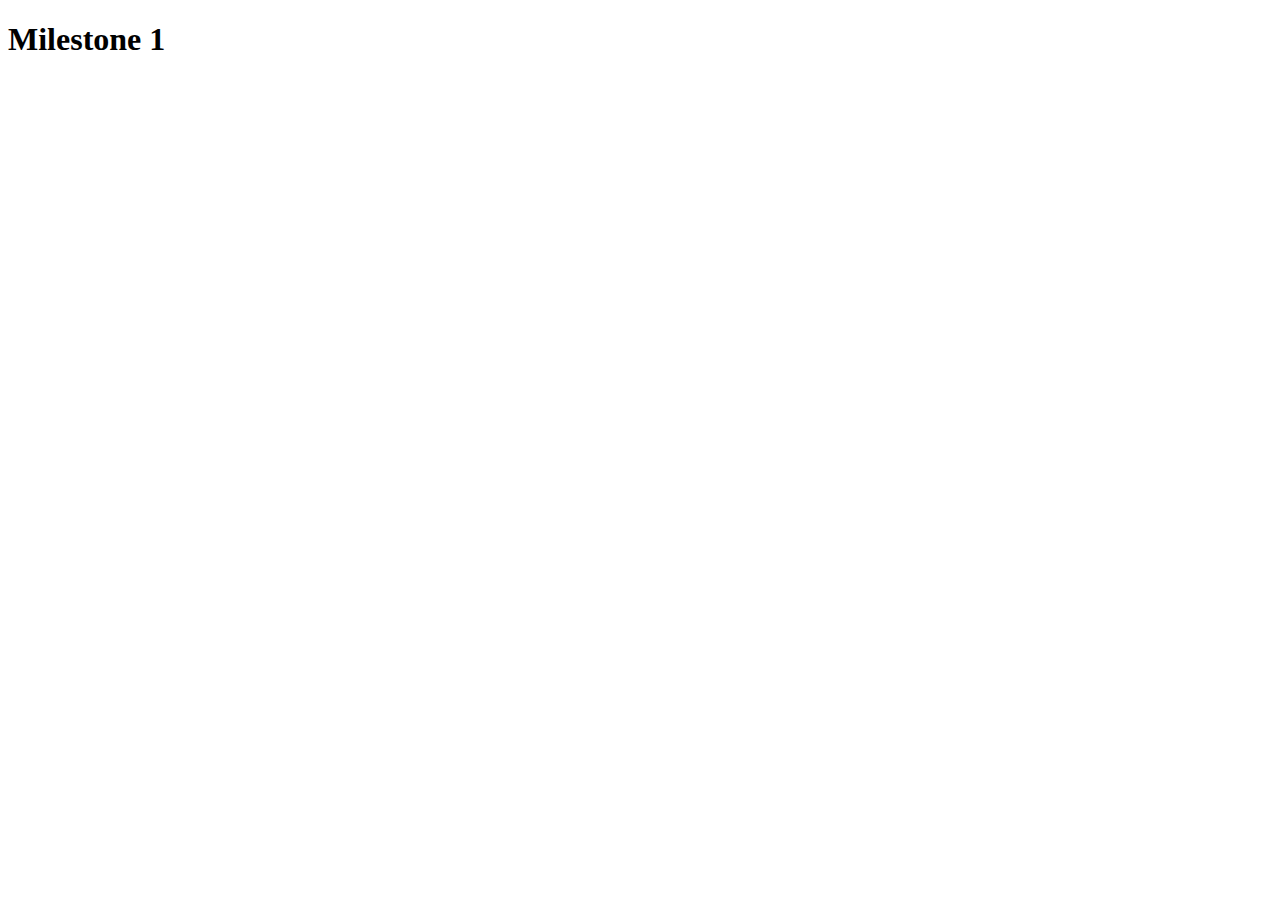
==== index.html @ f19ae92d "Create index.html" ====
<!DOCTYPE html>
<html lang="en">
<head>
    <meta charset="UTF-8">
    <meta name="viewport" content="width=device-width, initial-scale=1.0">
    <title>Milestones</title>
</head>
<body>
    <h1>Milestone 1</h1>
</body>
</html>
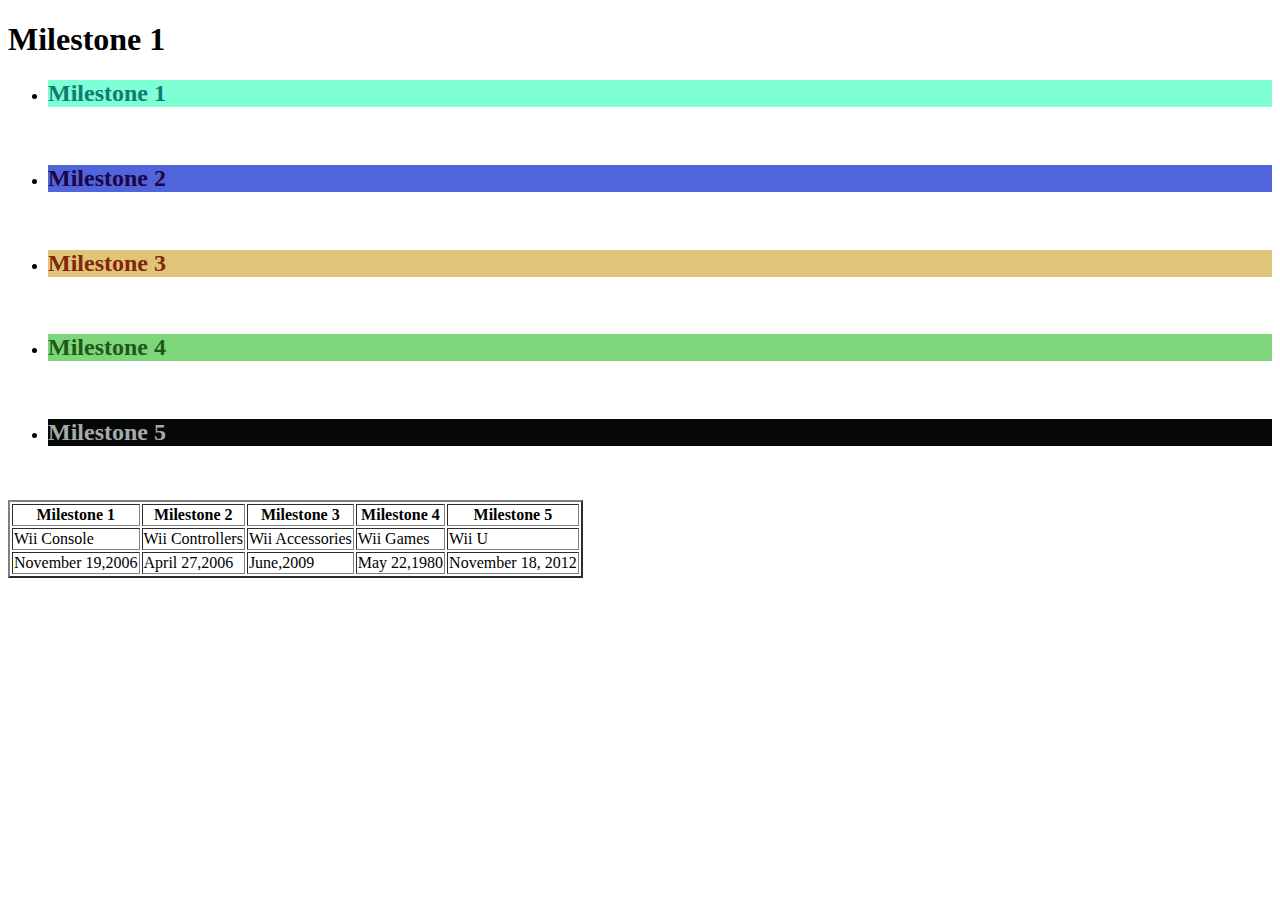
==== commit d232f3f6: "Update index.html" ====
--- a/index.html
+++ b/index.html
@@ -3,9 +3,56 @@
 <head>
     <meta charset="UTF-8">
     <meta name="viewport" content="width=device-width, initial-scale=1.0">
-    <title>Milestones</title>
+    <title>Milestones of the Wii</title>
 </head>
 <body>
     <h1>Milestone 1</h1>
+    <ul>
+        <li>
+            <h2 style="background-color: aquamarine; color:rgb(18, 122, 117)" >Milestone 1</h2>
+            <a href="https://en.wikipedia.org/wiki/Wii"><img src="https://encrypted-tbn0.gstatic.com/images?q=tbn:ANd9GcSiv_9RSh1MmVPRAGcudnZMuWz0FrZ_5BFqfg&s" alt=""></a>
+        </li>
+        <li>
+            <h2 style="background-color: rgb(80, 101, 219); color:rgb(29, 5, 71)" >Milestone 2</h2>
+            <a href="https://en.wikipedia.org/wiki/Wii_Remote"><img src="https://encrypted-tbn0.gstatic.com/images?q=tbn:ANd9GcRZ06IfR_DziDm1LfO3BTFpscV1vGXXACepRg&s" alt=""></a>
+        </li>
+        <li>
+            <h2 style="background-color: rgb(224, 197, 121); color:rgb(131, 39, 12)" >Milestone 3</h2>
+            <a href="https://en.wikipedia.org/wiki/Third-party_accessories_for_the_Wii_Remote"><img src="https://encrypted-tbn0.gstatic.com/images?q=tbn:ANd9GcT0VGl29jT_H2jBhUlcsnXEQ1RrDQZBMwftXQ&s" alt=""></a>
+        </li>
+        <li>
+            <h2 style="background-color: rgb(125, 214, 122); color:rgba(26, 80, 21, 0.952)" >Milestone 4</h2>
+            <a href="https://en.wikipedia.org/wiki/List_of_Wii_games"><img src="https://encrypted-tbn0.gstatic.com/images?q=tbn:ANd9GcQIHDWUx7DrklwEUkufsaytLgp0Zzwu1iU6Og&s" alt=""></a>
+        </li>
+        <li>
+            <h2 style="background-color: rgb(6, 7, 7); color:rgb(165, 170, 170)" >Milestone 5</h2>
+            <a href="https://en.wikipedia.org/wiki/Wii_U"><img src="https://encrypted-tbn0.gstatic.com/images?q=tbn:ANd9GcTIfSPTUhUApceyWD38BLzBXYmTj5ktGfvWQA&s" alt=""></a>
+        </li>
+    </ul>
+
+    <table border="2">
+        <tr>
+              <th>Milestone 1</th>
+              <th>Milestone 2</th>
+              <th>Milestone 3</th>
+              <th>Milestone 4</th>
+              <th>Milestone 5</th>
+        </tr>
+        <tr>
+            <td>Wii Console</td>
+            <td>Wii Controllers</td>
+            <td>Wii Accessories</td>
+            <td>Wii Games</td>
+            <td>Wii U</td>
+
+        </tr>
+        <tr>
+            <td>November 19,2006</td>
+            <td>April 27,2006</td>
+            <td>June,2009</td>
+            <td>May 22,1980</td>
+            <td>November 18, 2012</td>
+        </tr>
+    </table>
 </body>
 </html>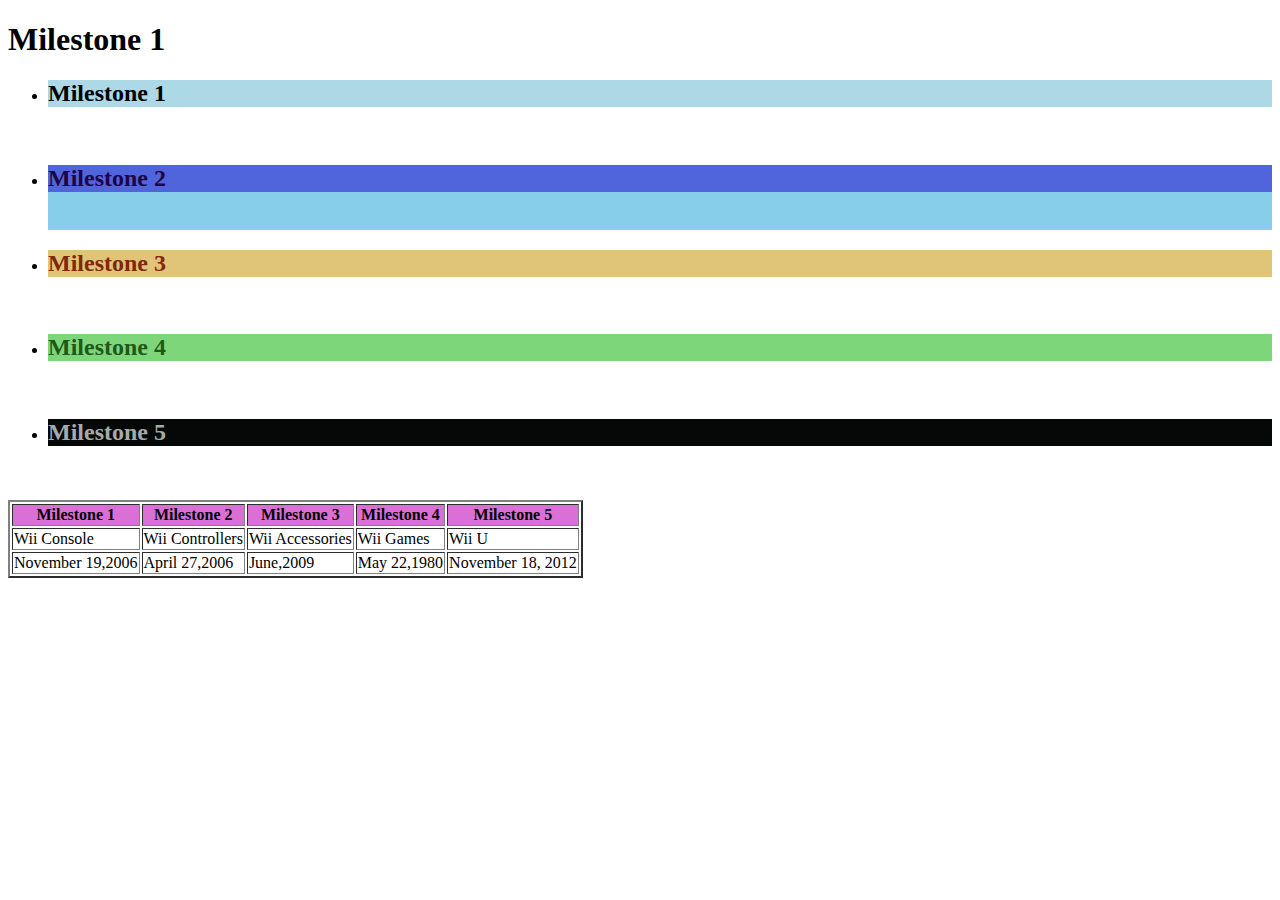
==== commit 1c9d950b: "Update index.html" ====
--- a/index.html
+++ b/index.html
@@ -4,15 +4,27 @@
     <meta charset="UTF-8">
     <meta name="viewport" content="width=device-width, initial-scale=1.0">
     <title>Milestones of the Wii</title>
+    <style>
+        h2 {
+            background-color: lightblue;
+            color: :cornflowerblue;
+        }
+        .mango{
+            background-color: orchid;
+        }
+        #peach{
+            background-color: skyblue;
+        }
+    </style>
 </head>
 <body>
     <h1>Milestone 1</h1>
     <ul>
         <li>
-            <h2 style="background-color: aquamarine; color:rgb(18, 122, 117)" >Milestone 1</h2>
+            <h2>Milestone 1</h2>
             <a href="https://en.wikipedia.org/wiki/Wii"><img src="https://encrypted-tbn0.gstatic.com/images?q=tbn:ANd9GcSiv_9RSh1MmVPRAGcudnZMuWz0FrZ_5BFqfg&s" alt=""></a>
         </li>
-        <li>
+        <li id="peach">
             <h2 style="background-color: rgb(80, 101, 219); color:rgb(29, 5, 71)" >Milestone 2</h2>
             <a href="https://en.wikipedia.org/wiki/Wii_Remote"><img src="https://encrypted-tbn0.gstatic.com/images?q=tbn:ANd9GcRZ06IfR_DziDm1LfO3BTFpscV1vGXXACepRg&s" alt=""></a>
         </li>
@@ -31,7 +43,7 @@
     </ul>
 
     <table border="2">
-        <tr>
+        <tr class="mango">
               <th>Milestone 1</th>
               <th>Milestone 2</th>
               <th>Milestone 3</th>
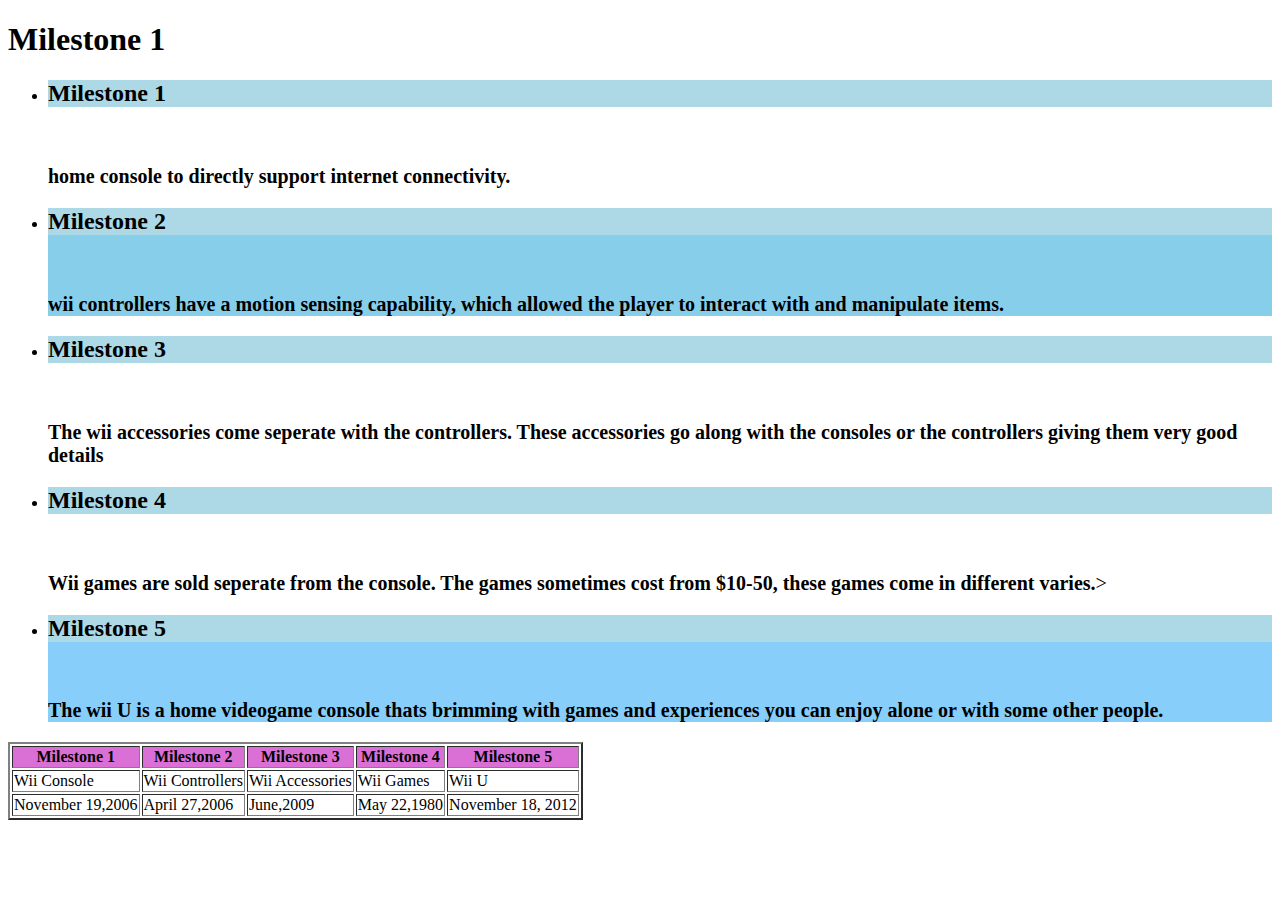
==== commit 1146c07d: "Update index.html" ====
--- a/index.html
+++ b/index.html
@@ -1,19 +1,26 @@
 <!DOCTYPE html>
 <html lang="en">
 <head>
+    <link rel="stylesheet" href=""/Folder/style.css">
     <meta charset="UTF-8">
     <meta name="viewport" content="width=device-width, initial-scale=1.0">
     <title>Milestones of the Wii</title>
     <style>
         h2 {
             background-color: lightblue;
-            color: :cornflowerblue;
+            color:rgb(0, 0, 0)
         }
         .mango{
             background-color: orchid;
         }
         #peach{
             background-color: skyblue;
+        }
+        .watermelon{
+            background-color: lightskyblue;
+        }
+        p{
+            font-size: 20px;
         }
     </style>
 </head>
@@ -23,22 +30,27 @@
         <li>
             <h2>Milestone 1</h2>
             <a href="https://en.wikipedia.org/wiki/Wii"><img src="https://encrypted-tbn0.gstatic.com/images?q=tbn:ANd9GcSiv_9RSh1MmVPRAGcudnZMuWz0FrZ_5BFqfg&s" alt=""></a>
+            <p><strong>home console to directly support internet connectivity.</strong></p>
         </li>
         <li id="peach">
-            <h2 style="background-color: rgb(80, 101, 219); color:rgb(29, 5, 71)" >Milestone 2</h2>
+            <h2>Milestone 2</h2>
             <a href="https://en.wikipedia.org/wiki/Wii_Remote"><img src="https://encrypted-tbn0.gstatic.com/images?q=tbn:ANd9GcRZ06IfR_DziDm1LfO3BTFpscV1vGXXACepRg&s" alt=""></a>
+            <p><strong>wii controllers have a motion sensing capability, which allowed the player to interact with and manipulate items.</strong> </p>
         </li>
         <li>
-            <h2 style="background-color: rgb(224, 197, 121); color:rgb(131, 39, 12)" >Milestone 3</h2>
+            <h2>Milestone 3</h2>
             <a href="https://en.wikipedia.org/wiki/Third-party_accessories_for_the_Wii_Remote"><img src="https://encrypted-tbn0.gstatic.com/images?q=tbn:ANd9GcT0VGl29jT_H2jBhUlcsnXEQ1RrDQZBMwftXQ&s" alt=""></a>
+            <p><strong>The wii accessories come seperate with the controllers. These accessories go along with the consoles or the controllers giving them very good details</strong></p>
         </li>
         <li>
-            <h2 style="background-color: rgb(125, 214, 122); color:rgba(26, 80, 21, 0.952)" >Milestone 4</h2>
+            <h2>Milestone 4</h2>
             <a href="https://en.wikipedia.org/wiki/List_of_Wii_games"><img src="https://encrypted-tbn0.gstatic.com/images?q=tbn:ANd9GcQIHDWUx7DrklwEUkufsaytLgp0Zzwu1iU6Og&s" alt=""></a>
+            <p><strong>Wii games are sold seperate from the console. The games sometimes cost from $10-50, these games come in different varies.</strong>></p>
         </li>
-        <li>
-            <h2 style="background-color: rgb(6, 7, 7); color:rgb(165, 170, 170)" >Milestone 5</h2>
+        <li class="watermelon">
+            <h2>Milestone 5</h2>
             <a href="https://en.wikipedia.org/wiki/Wii_U"><img src="https://encrypted-tbn0.gstatic.com/images?q=tbn:ANd9GcTIfSPTUhUApceyWD38BLzBXYmTj5ktGfvWQA&s" alt=""></a>
+            <p><strong>The wii U is a home videogame console thats brimming with games and experiences you can enjoy alone or with some other people.</strong></p>
         </li>
     </ul>
 
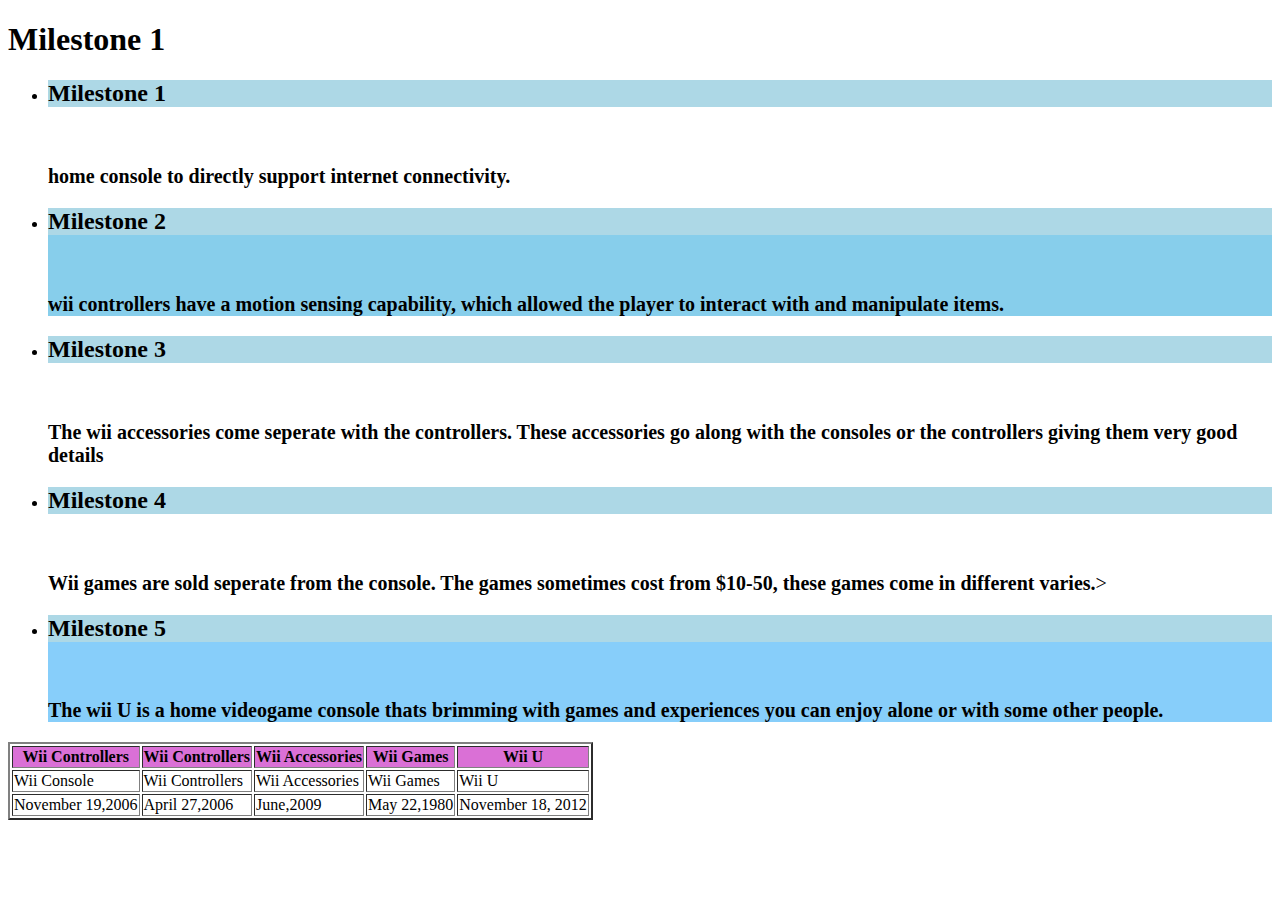
==== commit 478377e9: "i finished my test" ====
--- a/index.html
+++ b/index.html
@@ -1,6 +1,7 @@
 <!DOCTYPE html>
 <html lang="en">
 <head>
+    <link rel="styleesheet" type="text/css" href="style.css">
     <link rel="stylesheet" href=""/Folder/style.css">
     <meta charset="UTF-8">
     <meta name="viewport" content="width=device-width, initial-scale=1.0">
@@ -56,11 +57,11 @@
 
     <table border="2">
         <tr class="mango">
-              <th>Milestone 1</th>
-              <th>Milestone 2</th>
-              <th>Milestone 3</th>
-              <th>Milestone 4</th>
-              <th>Milestone 5</th>
+              <th><a href="WiiControllers.html"></a>Wii Controllers</th>
+              <th><a href="WiiConsole.html"></a>Wii Controllers</th>
+              <th><a href="WiiAccessories.html"></a>Wii Accessories</th>
+              <th><a href="WiiGames.html"></a>Wii Games</th>
+              <th><a href="WiiU"></a>Wii U</th>
         </tr>
         <tr>
             <td>Wii Console</td>
--- a/style.css
+++ b/style.css
@@ -0,0 +1,41 @@
+<style>
+h2 {
+    background-color: lightblue;
+    color:rgb(0, 0, 0)
+}
+.mango{
+    background-color: orchid;
+}
+#peach{
+    background-color: skyblue;
+}
+.watermelon{
+    background-color: lightskyblue;
+}
+p{
+    font-size: 20px;
+}
+.Header{
+    @keyframes:hover{
+        from{
+            color:red
+        }
+        to{
+            color:Skyblue
+        }
+        font-family:Fantasy;
+        font: size 40px;
+        text-align
+    }
+}
+.Header{
+    font-family:Fantasy;
+        font: size 40px;
+        text-align:center;
+        color:red
+
+}
+.Main{
+    text-align: center;
+}
+</style>